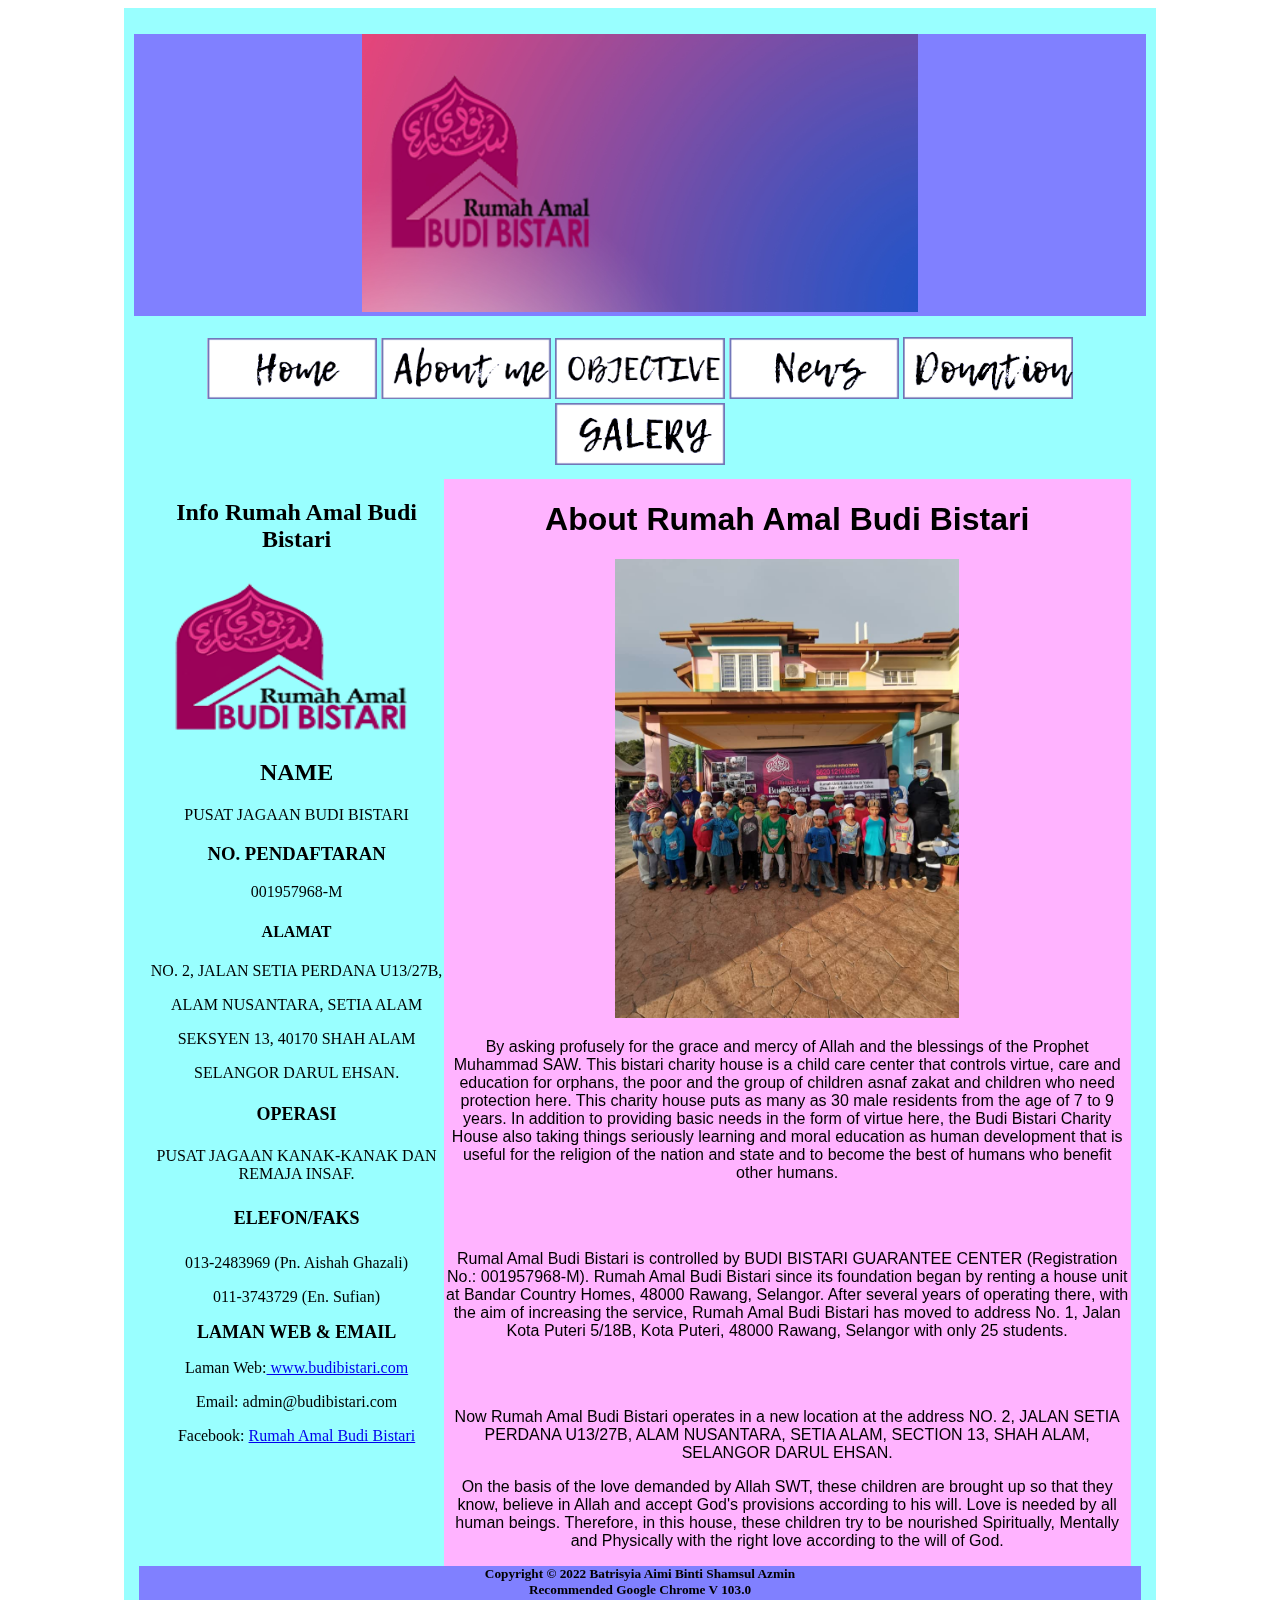
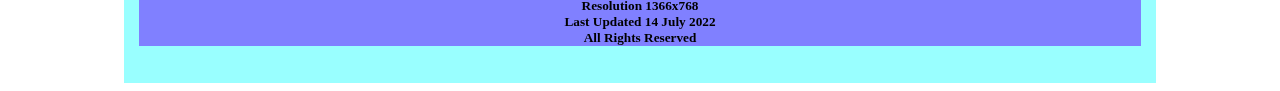
==== index.html @ 4adc5854 "coparate website" ====
<!DOCTYPE html>
<html>
<head>
    <meta charset="utf-8" />
    <script type="text/javascript"></script><link rel="stylesheet" href="css-layout.css" />
    <title>Rumah Amal Budi Bistari</title>
</head>

<body>


<div class="page">

	<!-- ==== START MAIN HEADER ==== -->
	<header class="main-header" role="banner">

		<p class="logo"><center><img src="image/banner.jpg"/  width="55%"></p>

		
	</header>
	<!-- end MAIN HEADER -->

<!--********MENU SECTION START********-->
		<div class="sticky">
	<td colspan="2" align="center">
	<center >	
	<a href="index.html"><img src="image/home-edit.jpg" width="170px"/></a>
	<a href="about me.html"><img src="image/aboutme-edit.jpg" width="170px"/></a>
	<a href="objective.html"><img src="image/objective-edit.jpg" width="170px"/></a>
	<a href="news.html"><img src="image/newslogo-edit.jpg" width="170px"/></a>
	<a href="keperluan.html"><img src="image/donations-edit.jpg" width="170px"/></a>
	<a href="galery.html"><img src="image/galery-edit.jpg" width="170px"/></a>
	</td>

	</tr>
	<div>
	
	<!--********MENU SECTION END********-->	


	<div class="container">
	<!-- ==== START MAIN ==== -->
	<main role="main" class="main">
		<section class="post">
	
			

	<h1 style="font-family:sans-serif" align="center">About Rumah Amal Budi Bistari</h1>
			
<img src="image/RABB.jpeg" width="50%"  />

			<p style="font-family:arial;" >By asking profusely for the grace and mercy of Allah and the blessings of the Prophet Muhammad SAW.
			This bistari charity house is a child care center that controls virtue, care and education for orphans,
			the poor and the group of children asnaf zakat and children who need protection here. This charity house puts as many as 30
			male residents from the age of 7 to 9 years. In addition to providing basic needs in the form of virtue here, the Budi Bistari Charity House also
			taking things seriously learning and moral education as human development that is useful for the religion of the nation and state and to become
			the best of humans who benefit other humans.</p>

<br>
</br>
			<p style="font-family:arial;" >Rumal Amal Budi Bistari is controlled by BUDI BISTARI GUARANTEE CENTER (Registration No.: 001957968-M).
			Rumah Amal Budi Bistari since its foundation began by renting a house unit at Bandar Country Homes,
 			48000 Rawang, Selangor. After several years of operating there, with the aim of increasing the service, Rumah
			Amal Budi Bistari has moved to address No. 1, Jalan Kota Puteri 5/18B, Kota Puteri, 48000 Rawang, Selangor with only 25 students.</p>


<br>
</br>
			<p style="font-family:arial;" >Now Rumah Amal Budi Bistari operates in a new location at the address 
			NO. 2, JALAN SETIA PERDANA U13/27B, ALAM NUSANTARA, SETIA ALAM, SECTION 13, SHAH ALAM, SELANGOR DARUL EHSAN. </p>

			<p style="font-family:arial;" >On the basis of the love demanded by Allah SWT, these children are brought up so that they know, believe in Allah and accept God's 
			provisions according to his will. Love is needed by all human beings. Therefore, in this house, these children try to 
			be nourished Spiritually, Mentally and Physically with the right love according to the will of God.</p>

			
			
		</post>


		
	</main>
	<!-- end main -->

	<!-- ==== START SIDEBAR ==== -->
	<div class="sidebar">
		<article class="about">
			<h2>Info Rumah Amal Budi Bistari</h2>

		<img src="image/Logo.png" width="270" height="162"/>
			
			<h2>NAME</h2>
			<p>PUSAT JAGAAN BUDI BISTARI</p>

			<h3>NO. PENDAFTARAN</h3>
			<p>001957968-M</p>

			<h4>ALAMAT</h4>
			<p>NO. 2, JALAN SETIA PERDANA U13/27B,</p>
			<p>ALAM NUSANTARA, SETIA ALAM</p>
			<p>SEKSYEN 13, 40170 SHAH ALAM</p>
			<p>SELANGOR DARUL EHSAN.</p>

			<h5><strong><font face="Baskerville Old Face" font size="4px" >OPERASI </h5></strong></font>
			<p>PUSAT JAGAAN KANAK-KANAK DAN REMAJA INSAF.</p>

			<h6><strong><font face="Baskerville Old Face" font size="4px" > ELEFON/FAKS</h6></strong></font>
			<p>013-2483969 (Pn. Aishah Ghazali)</p>
			<p>011-3743729 (En. Sufian)</p>

			<h7><strong><font face="Baskerville Old Face" font size="4px" > LAMAN WEB & EMAIL</h7></strong></font>
			<p>Laman Web:<a href="http://budibistari.com/v4/" font size="5px"> www.budibistari.com </a></p>
			<p>Email: admin@budibistari.com</p>
			<p>Facebook: <a href="https://www.facebook.com/Rumah-Amal-Budi-Bistari-104471239604131/" font size="5px">Rumah Amal Budi Bistari</a></p>
		</article>


		
		

		
	</div>
	<!-- end sidebar -->
	</div>
	<!-- end container -->

	
	<!-- ==== START PAGE MAIN FOOTER ==== -->
	<footer role="contentinfo" class="main-footer">
			<h5><center><p>Copyright © 2022 Batrisyia Aimi Binti Shamsul Azmin
					<br>Recommended Google Chrome V 103.0
					<br>Resolution 1366x768
					<br>Last Updated 14 July 2022
					<br>All Rights Reserved</p></h5>
	</footer>
	<!-- end page footer -->
</div> <!-- end page -->
</body>
</html>
---- css-layout.css ----
/* CSS Layout */


/* Main Background */
.page {background-color:#99ffff; 
       width:80%; 
	   margin:auto; 
	   padding:10px;}


/* Header Section */
.main-header {background-color: #8080ff;}

.sticky {
  position: sticky;
  position: sticky;
  top: 0;
  padding: 5px;
}
/* Main + Sidebar Background */
.container {
            padding:10px;}


/* Main Section */
.main {background-color:#ffb3ff;
       width:70%;
	   float:right;
	text-align: center;}


/* Sidebar Section */
.sidebar { width:30%;
	 float:left;
	 text-align: center;}

/* Footer Section */
.main-footer {background-color:#8080ff;
              clear:both;}
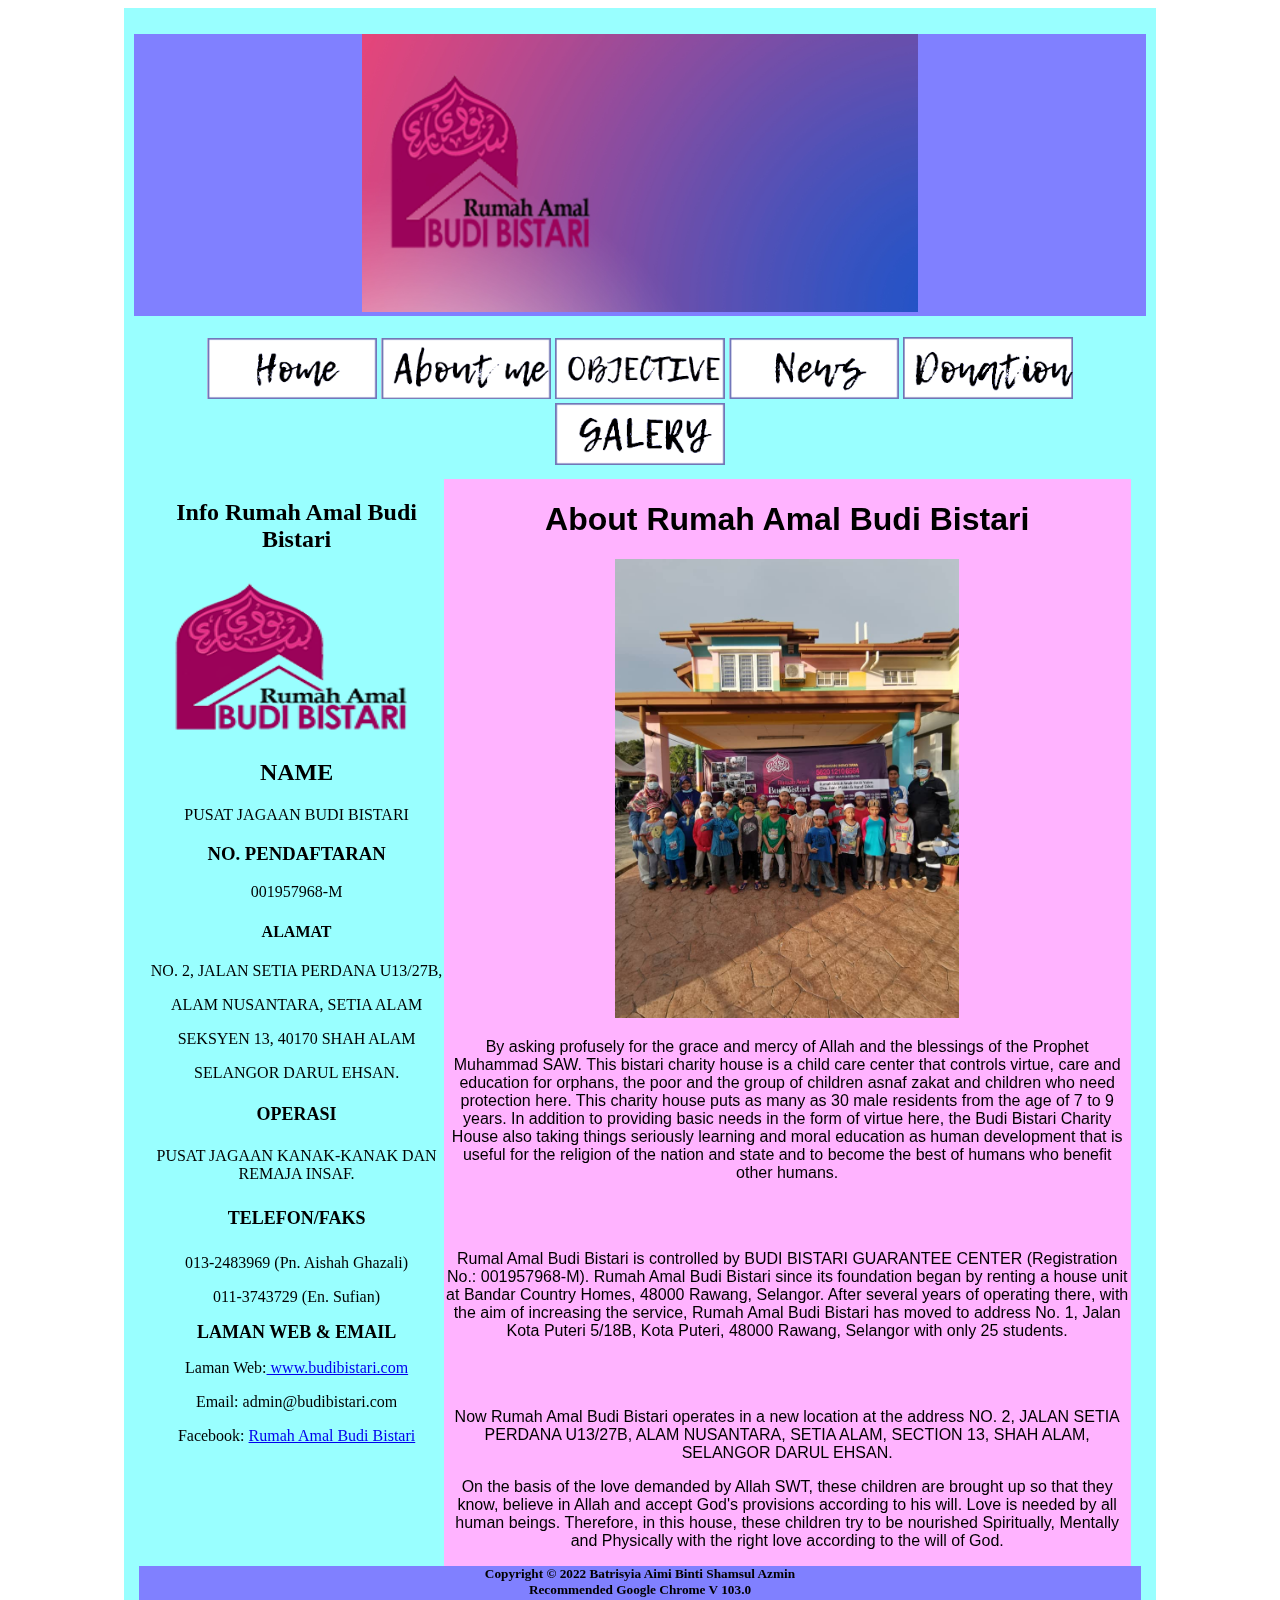
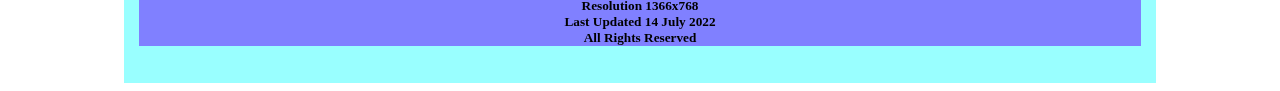
==== commit 68b2e940: "Update index.html" ====
--- a/index.html
+++ b/index.html
@@ -105,7 +105,7 @@
 			<h5><strong><font face="Baskerville Old Face" font size="4px" >OPERASI </h5></strong></font>
 			<p>PUSAT JAGAAN KANAK-KANAK DAN REMAJA INSAF.</p>
 
-			<h6><strong><font face="Baskerville Old Face" font size="4px" > ELEFON/FAKS</h6></strong></font>
+			<h6><strong><font face="Baskerville Old Face" font size="4px" > TELEFON/FAKS</h6></strong></font>
 			<p>013-2483969 (Pn. Aishah Ghazali)</p>
 			<p>011-3743729 (En. Sufian)</p>
 
